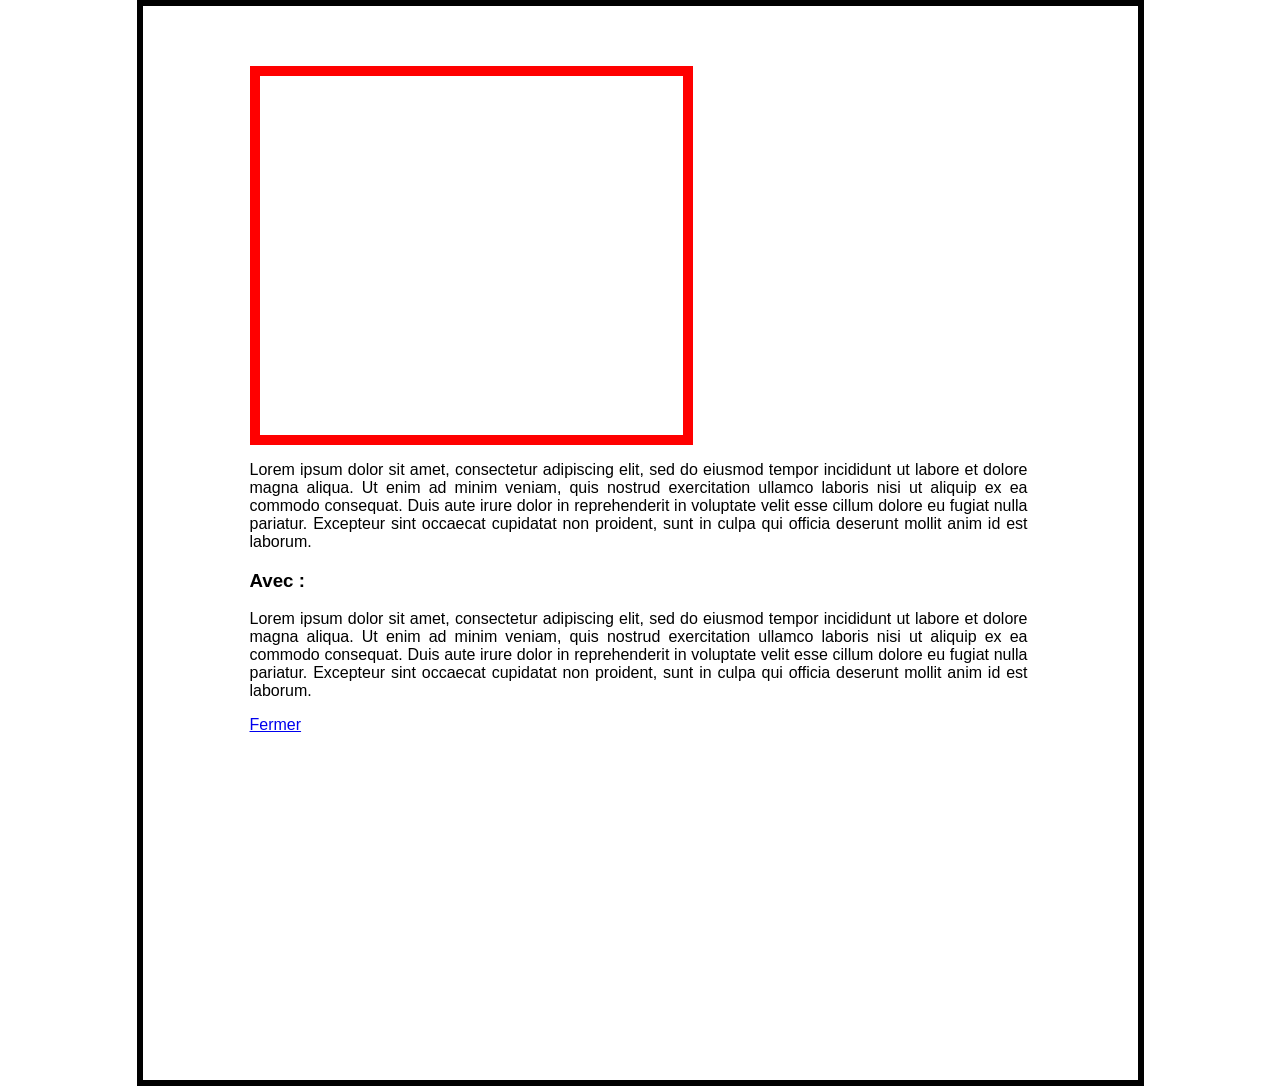
==== modalWindows.html @ 432a0d7a "Correction border accueil. Modal toujours incomplet." ====
<!DOCTYPE html>
<html lang="fr">
    <head>
        <meta charset="UTF-8">
        <title>JustStreamIt</title>
        <link rel="stylesheet" href="style_modal.css">
    </head>
    <body>
        <header>
            <!-- <section class="filmInfo"> ATTENTION ! UTILSER SPAN !
                <h1>TITLE</h1>
                <div class="year_cat">
                    <h2>YEAR</h2>
                    <h2>Genre1, Genre2, Genre3</h2>
                </div>
                <div class="class_dur">
                    <h2>CLASSIFICATION</h2>
                    <h2>DURATION</h2>
                </div>
                <h2>RATING</h2>
                <h2>BOXOFFICE</h2>
                <div class="realizedBy">
                    <h3>Réalisé par :</h3>
                    <p>DIRECTOR</p>
                </div>
            </section>
            <div class="poster">
                <img src="" alt="Poster du film">
            </div> -->
        </header>
        <main>
            <section class="summarized">
                <p>Lorem ipsum dolor sit amet, consectetur adipiscing elit, sed do eiusmod tempor incididunt ut labore et dolore magna aliqua. Ut enim ad minim veniam, quis nostrud exercitation ullamco laboris nisi ut aliquip ex ea commodo consequat. Duis aute irure dolor in reprehenderit in voluptate velit esse cillum dolore eu fugiat nulla pariatur. Excepteur sint occaecat cupidatat non proident, sunt in culpa qui officia deserunt mollit anim id est laborum.</p>
            </section>
            <section class="actors">
                <h3>Avec :</h3>
                <p>Lorem ipsum dolor sit amet, consectetur adipiscing elit, sed do eiusmod tempor incididunt ut labore et dolore magna aliqua. Ut enim ad minim veniam, quis nostrud exercitation ullamco laboris nisi ut aliquip ex ea commodo consequat. Duis aute irure dolor in reprehenderit in voluptate velit esse cillum dolore eu fugiat nulla pariatur. Excepteur sint occaecat cupidatat non proident, sunt in culpa qui officia deserunt mollit anim id est laborum.</p>
            </section>
            <footer>
            <a href ="index.html">Fermer</a>
            </footer>
        </main>
    </body>
</html>
---- style_modal.css ----
body {
    width: 778px;
    height: 939px;
    font-family: "Oswald", sans-serif;
    background-color: white;
    font-style : normal;
    text-align: justify;
    margin: auto;
    padding-top: 60px;
    padding-left: 107px;
    padding-right: 110px;
    padding-bottom: 75px;
    border: 6px solid black;
}

header {
    width: 423px;
    height: 359px;
    display: flex;
    justify-content: flex-start;
    align-items: flex-start;
    gap: 40px;
    border: solid red 10px;
}

.poster {
    display: flex;
    flex-direction: column;
    width: 227px;
    height: 334px;
    align-items: center;
    justify-items: center;
    padding-top: 34px;
    padding-right: 34px;
    padding-left: 517px;
    border: solid red 1px;
}

.filmInfo {
    display: flex;
    flex-direction: column;
    align-items: left;
    justify-content: left;
    padding-top: 21px;
    padding-left: 46px;
    width: 423px;
    height: 359px;
    border: solid red 1px;
}

.year_cat{
    display: flex;
    align-items: baseline;
    justify-content: flex-start;
    border: solid red 1px;
    
}

.class_dur{
    display: flex;
    align-items: baseline;
    justify-content: flex-start;
    border: solid red 1px;
}
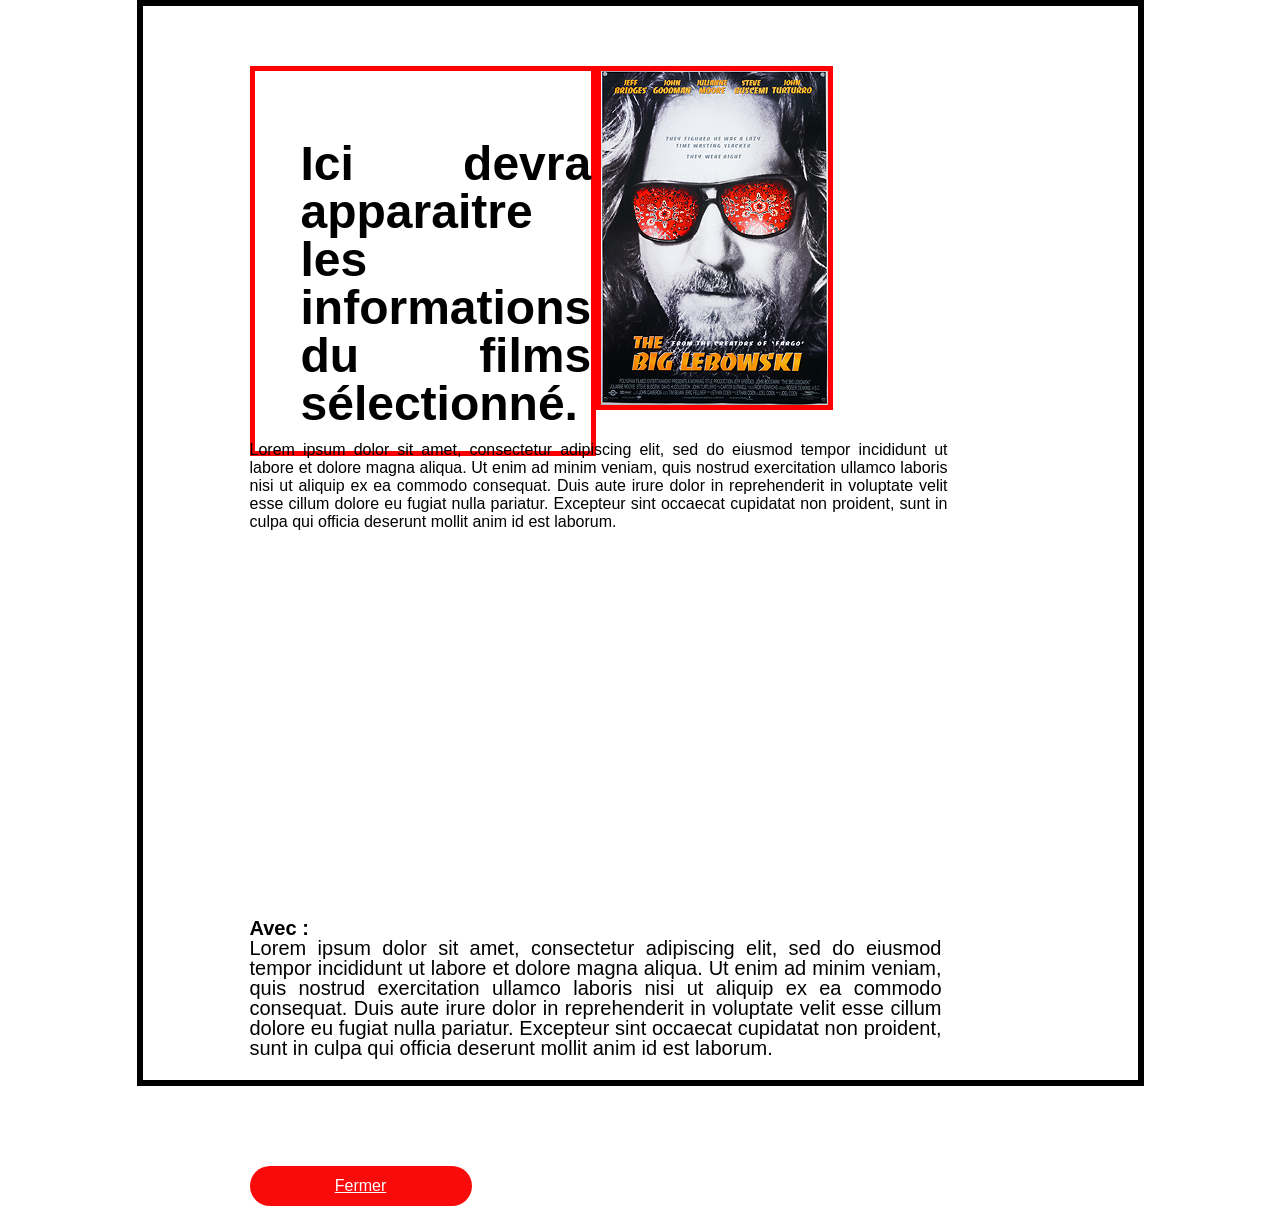
==== commit ec025453: "Modification de la modale" ====
--- a/modalWindows.html
+++ b/modalWindows.html
@@ -7,38 +7,23 @@
     </head>
     <body>
         <header>
-            <!-- <section class="filmInfo"> ATTENTION ! UTILSER SPAN !
-                <h1>TITLE</h1>
-                <div class="year_cat">
-                    <h2>YEAR</h2>
-                    <h2>Genre1, Genre2, Genre3</h2>
-                </div>
-                <div class="class_dur">
-                    <h2>CLASSIFICATION</h2>
-                    <h2>DURATION</h2>
-                </div>
-                <h2>RATING</h2>
-                <h2>BOXOFFICE</h2>
-                <div class="realizedBy">
-                    <h3>Réalisé par :</h3>
-                    <p>DIRECTOR</p>
-                </div>
+            <section class="filmInfo">
+                <p>Ici devra apparaitre les informations du films sélectionné.</p>
             </section>
             <div class="poster">
-                <img src="" alt="Poster du film">
-            </div> -->
+                <img src="images/lebowski 2.jpg" alt="Poster du film" title="" >
+            </div>
         </header>
         <main>
             <section class="summarized">
                 <p>Lorem ipsum dolor sit amet, consectetur adipiscing elit, sed do eiusmod tempor incididunt ut labore et dolore magna aliqua. Ut enim ad minim veniam, quis nostrud exercitation ullamco laboris nisi ut aliquip ex ea commodo consequat. Duis aute irure dolor in reprehenderit in voluptate velit esse cillum dolore eu fugiat nulla pariatur. Excepteur sint occaecat cupidatat non proident, sunt in culpa qui officia deserunt mollit anim id est laborum.</p>
             </section>
-            <section class="actors">
-                <h3>Avec :</h3>
-                <p>Lorem ipsum dolor sit amet, consectetur adipiscing elit, sed do eiusmod tempor incididunt ut labore et dolore magna aliqua. Ut enim ad minim veniam, quis nostrud exercitation ullamco laboris nisi ut aliquip ex ea commodo consequat. Duis aute irure dolor in reprehenderit in voluptate velit esse cillum dolore eu fugiat nulla pariatur. Excepteur sint occaecat cupidatat non proident, sunt in culpa qui officia deserunt mollit anim id est laborum.</p>
+            <section class="actors_section">
+                <p>Avec : <br> <span class="actors_names">Lorem ipsum dolor sit amet, consectetur adipiscing elit, sed do eiusmod tempor incididunt ut labore et dolore magna aliqua. Ut enim ad minim veniam, quis nostrud exercitation ullamco laboris nisi ut aliquip ex ea commodo consequat. Duis aute irure dolor in reprehenderit in voluptate velit esse cillum dolore eu fugiat nulla pariatur. Excepteur sint occaecat cupidatat non proident, sunt in culpa qui officia deserunt mollit anim id est laborum.</span></p>
             </section>
-            <footer>
-            <a href ="index.html">Fermer</a>
-            </footer>
         </main>
+        <footer class="return_button">
+        <a href ="index.html">Fermer</a>
+        </footer>
     </body>
 </html>
--- a/style_modal.css
+++ b/style_modal.css
@@ -19,8 +19,27 @@
     display: flex;
     justify-content: flex-start;
     align-items: flex-start;
-    gap: 40px;
+    gap: 48px
+
     border: solid red 10px;
+}
+
+.filmInfo {
+    display: flex;
+    flex-direction: column;
+    width: 423px;
+    height: 359px;
+    align-items: left;
+    justify-content: left;
+    padding-top: 21px;
+    padding-left: 46px;
+
+    font-weight: 600;
+    font-size: 48px;
+    line-height: 100%;
+    vertical-align: middle;
+    
+    border: solid red 5px;
 }
 
 .poster {
@@ -29,36 +48,60 @@
     width: 227px;
     height: 334px;
     align-items: center;
-    justify-items: center;
-    padding-top: 34px;
+    justify-items: right;
+    /* padding-top: 34px;
     padding-right: 34px;
-    padding-left: 517px;
-    border: solid red 1px;
+    padding-left: 517px; */
+
+    top: 4246px;
+    left: -962px;
+
+    border: solid red 5px;
 }
 
-.filmInfo {
-    display: flex;
-    flex-direction: column;
-    align-items: left;
-    justify-content: left;
-    padding-top: 21px;
-    padding-left: 46px;
-    width: 423px;
-    height: 359px;
-    border: solid red 1px;
+.summarized {
+    width: 698px;
+    height: 457px;
+    top: 4502px;
+    left: -1433px;
 }
 
-.year_cat{
-    display: flex;
-    align-items: baseline;
-    justify-content: flex-start;
-    border: solid red 1px;
-    
+.actors_section {
+    width: 692px;
+    height: 248px;
+    top: 4830px;
+    left: -1433px;
+
+    font-weight: bold;
+    font-style: normal;
+    font-size: 20px;
+    line-height: 100%;
+
+    vertical-align: middle;
 }
 
-.class_dur{
+.actors_names {
+    font-weight: normal;
+}
+
+.return_button a {
+    width: 214px;
+    height: 36px;
+    top: 5070px;
+    left: -1197px;
+    border-radius: 25px;
+
     display: flex;
-    align-items: baseline;
-    justify-content: flex-start;
-    border: solid red 1px;
+    align-items: center;
+    justify-content: center;
+
+    padding-top: 2px;
+    padding-right: 4px;
+    padding-bottom: 2px;
+    padding-left: 4px;
+    gap: 10px;
+
+    background-color: #fa0b0b;
+    color: white;
 }
+
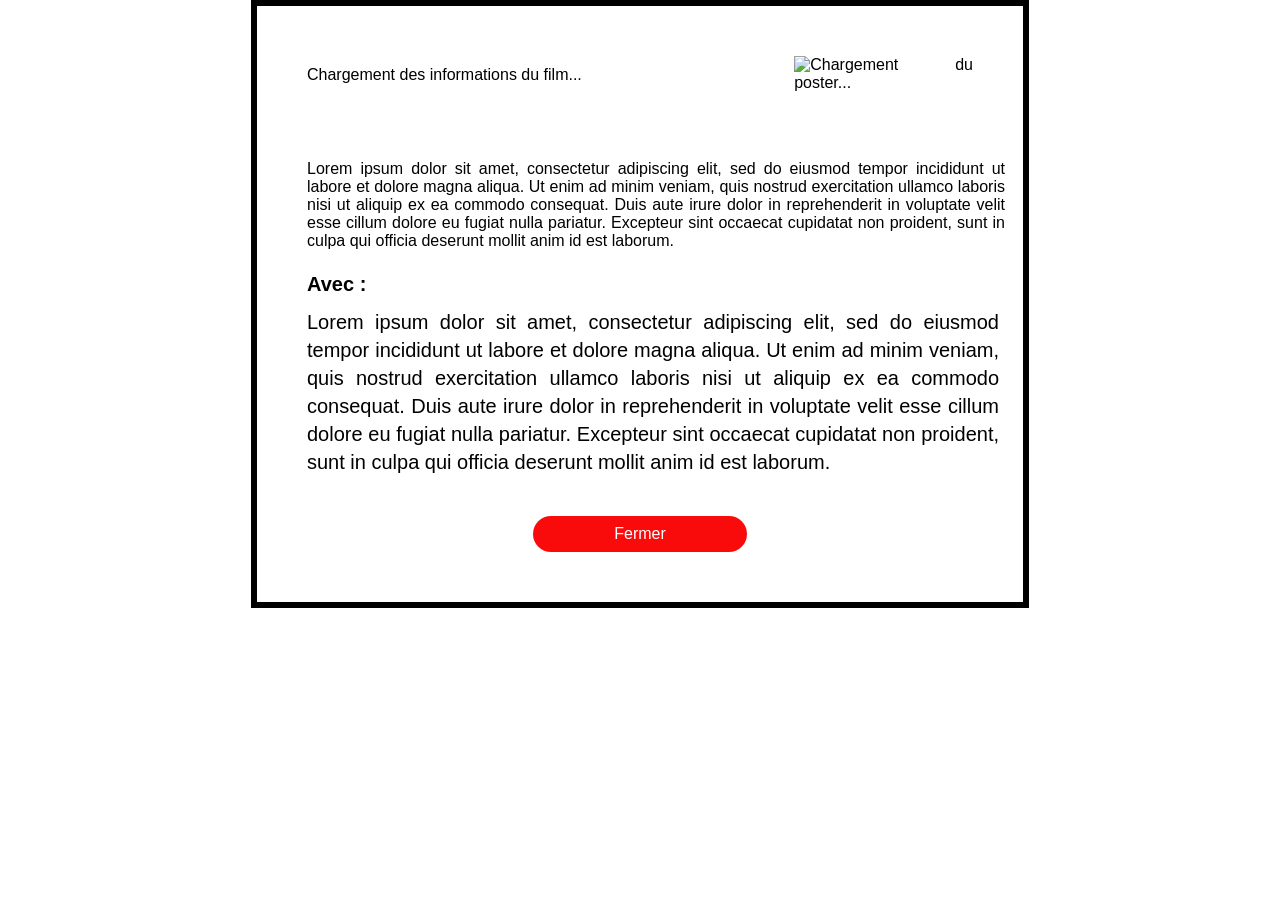
==== commit edfe8938: "Modale : reste police txt" ====
--- a/modalWindows.html
+++ b/modalWindows.html
@@ -4,14 +4,15 @@
         <meta charset="UTF-8">
         <title>JustStreamIt</title>
         <link rel="stylesheet" href="style_modal.css">
+        <script src="modal.js"></script>
     </head>
-    <body>
+    <body onload="loadMovieDetails(2101)">
         <header>
             <section class="filmInfo">
-                <p>Ici devra apparaitre les informations du films sélectionné.</p>
+                <p>Chargement des informations du film...</p>
             </section>
             <div class="poster">
-                <img src="images/lebowski 2.jpg" alt="Poster du film" title="" >
+                <img src="" alt="Chargement du poster..." title="" >
             </div>
         </header>
         <main>
--- a/style_modal.css
+++ b/style_modal.css
@@ -1,107 +1,103 @@
 body {
     width: 778px;
-    height: 939px;
+    min-height: 600px;
+    max-height: 939px;
     font-family: "Oswald", sans-serif;
     background-color: white;
-    font-style : normal;
+    font-style: normal;
     text-align: justify;
     margin: auto;
-    padding-top: 60px;
-    padding-left: 107px;
-    padding-right: 110px;
-    padding-bottom: 75px;
+    padding: 30px;
     border: 6px solid black;
+    box-sizing: border-box;
+    display: flex;
+    flex-direction: column;
 }
 
 header {
-    width: 423px;
-    height: 359px;
+    width: 100%;
     display: flex;
-    justify-content: flex-start;
+    flex-direction: row;
     align-items: flex-start;
-    gap: 48px
-
-    border: solid red 10px;
+    gap: 30px;
+    margin-bottom: 30px;
 }
 
 .filmInfo {
-    display: flex;
-    flex-direction: column;
-    width: 423px;
-    height: 359px;
-    align-items: left;
-    justify-content: left;
-    padding-top: 21px;
-    padding-left: 46px;
+    width: 70%;
+    font-weight: 400;
+    padding: 20px;
+}
 
+.filmInfo h1 {
+    font-size: 32px;
     font-weight: 600;
-    font-size: 48px;
-    line-height: 100%;
-    vertical-align: middle;
-    
-    border: solid red 5px;
+    margin: 0 0 20px 0;
+}
+
+.filmInfo p {
+    font-size: 16px;
+    line-height: 1.4;
+    margin: 8px 0;
 }
 
 .poster {
+    width: 30%;
     display: flex;
-    flex-direction: column;
-    width: 227px;
-    height: 334px;
-    align-items: center;
-    justify-items: right;
-    /* padding-top: 34px;
-    padding-right: 34px;
-    padding-left: 517px; */
+    justify-content: center;
+    padding: 20px;
+}
 
-    top: 4246px;
-    left: -962px;
-
-    border: solid red 5px;
+.poster img {
+    width: 100%;
+    height: auto;
+    max-width: 300px;
+    object-fit: cover;
 }
 
 .summarized {
-    width: 698px;
-    height: 457px;
-    top: 4502px;
-    left: -1433px;
+    width: 100%;
+    max-width: 698px;
+    margin: 0 auto 20px auto;
+    padding: 0 20px;
 }
 
 .actors_section {
-    width: 692px;
-    height: 248px;
-    top: 4830px;
-    left: -1433px;
-
+    width: 100%;
+    max-width: 692px;
+    margin: 0 auto 20px auto;
+    padding: 0 20px;
     font-weight: bold;
     font-style: normal;
     font-size: 20px;
-    line-height: 100%;
-
-    vertical-align: middle;
+    line-height: 1.4;
 }
 
 .actors_names {
     font-weight: normal;
+    display: block;
+    margin-top: 10px;
+}
+
+.return_button {
+    text-align: center;
+    margin-top: 20px;
+    margin-bottom: 20px;
 }
 
 .return_button a {
+    display: inline-block;
     width: 214px;
     height: 36px;
-    top: 5070px;
-    left: -1197px;
+    line-height: 36px;
     border-radius: 25px;
-
-    display: flex;
-    align-items: center;
-    justify-content: center;
-
-    padding-top: 2px;
-    padding-right: 4px;
-    padding-bottom: 2px;
-    padding-left: 4px;
-    gap: 10px;
-
     background-color: #fa0b0b;
     color: white;
+    text-decoration: none;
+    text-align: center;
 }
 
+.return_button a:hover {
+    background-color: #d60909;
+}
+
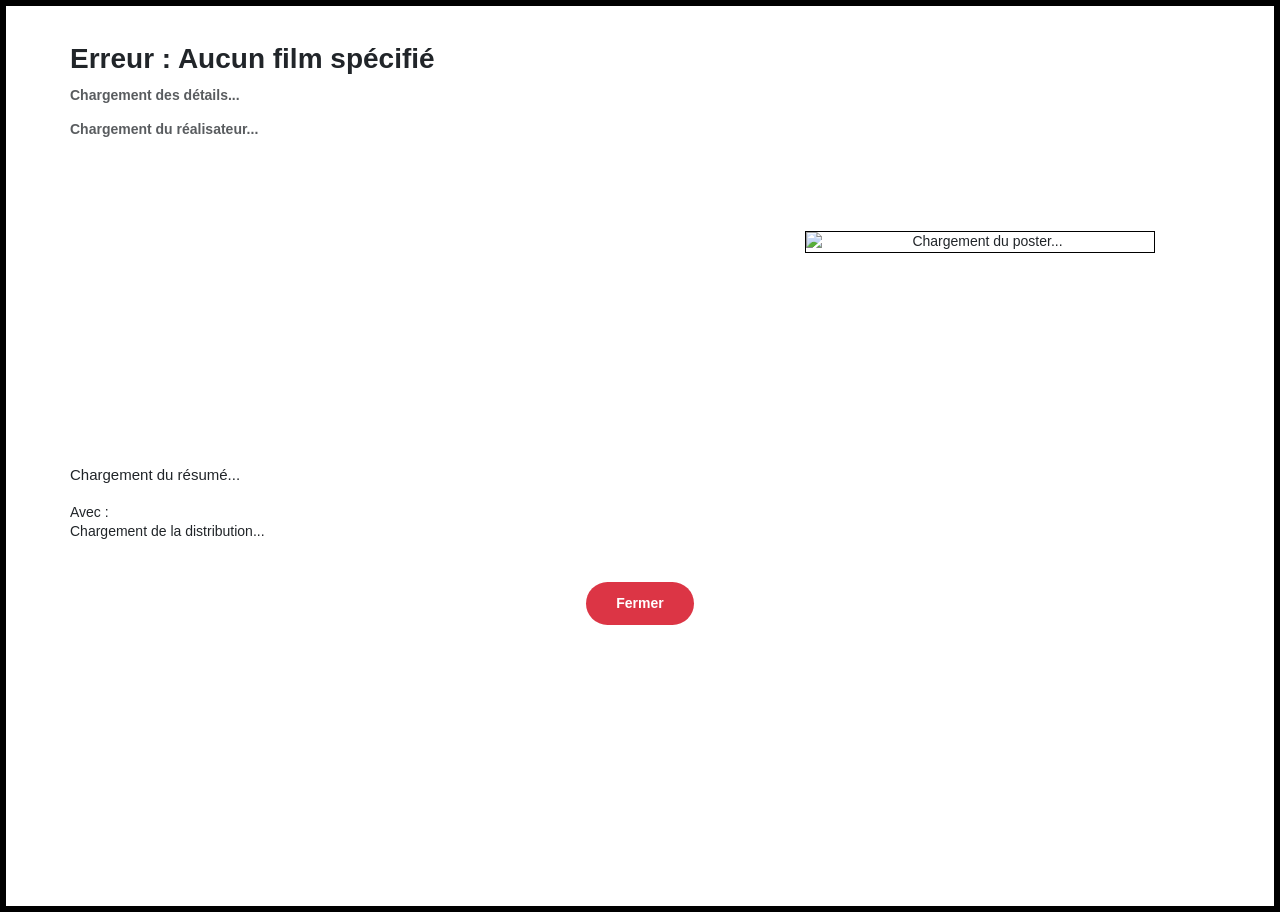
==== commit 6b5739f8: "version à vérifier" ====
--- a/modalWindows.html
+++ b/modalWindows.html
@@ -2,29 +2,104 @@
 <html lang="fr">
     <head>
         <meta charset="UTF-8">
+        <meta name="viewport" content="width=device-width, initial-scale=1.0">
         <title>JustStreamIt</title>
+        <!-- Bootstrap CSS -->
+        <link href="https://cdn.jsdelivr.net/npm/bootstrap@5.3.0/dist/css/bootstrap.min.css" rel="stylesheet">
         <link rel="stylesheet" href="style_modal.css">
+        <!-- Bootstrap JS -->
+        <script src="https://cdn.jsdelivr.net/npm/bootstrap@5.3.0/dist/js/bootstrap.bundle.min.js"></script>
         <script src="modal.js"></script>
     </head>
-    <body onload="loadMovieDetails(2101)">
-        <header>
-            <section class="filmInfo">
-                <p>Chargement des informations du film...</p>
-            </section>
-            <div class="poster">
-                <img src="" alt="Chargement du poster..." title="" >
+    <body>
+        <div class="modal-container">
+            <!-- Bouton X pour mobile/tablet seulement (≤ 788px) -->
+            <button class="btn-close-x" onclick="window.location.href='index.html'">✕</button>
+            
+            <!-- Version DESKTOP : Layout horizontal (> 788px) -->
+            <div class="modal-desktop">
+                <div class="row">
+                    <div class="col-lg-7">
+                        <section class="filmInfo">
+                            <div class="film-title-section">
+                                <h1>Chargement du titre...</h1>
+                            </div>
+                            <div class="film-details-section">
+                                <p class="text-muted">Chargement des détails...</p>
+                            </div>
+                            <div class="film-director-section">
+                                <p class="text-muted">Chargement du réalisateur...</p>
+                            </div>
+                        </section>
+                    </div>
+                    <div class="col-lg-5 text-center">
+                        <div class="poster">
+                            <img src="" alt="Chargement du poster..." class="modal-poster">
+                        </div>
+                    </div>
+                </div>
+                
+                <div class="row modal-summary-section">
+                    <div class="col-12">
+                        <section class="summarized">
+                            <p>Chargement du résumé...</p>
+                        </section>
+                    </div>
+                </div>
+                
+                <div class="row modal-actors-section">
+                    <div class="col-12">
+                        <section class="actors_section">
+                            <p>Avec : <br> 
+                            <span class="actors_names">Chargement de la distribution...</span></p>
+                        </section>
+                    </div>
+                </div>
+                
+                <div class="row modal-footer-section">
+                    <div class="col-12 text-center">
+                        <a href="index.html" class="btn-close-modal">Fermer</a>
+                    </div>
+                </div>
             </div>
-        </header>
-        <main>
-            <section class="summarized">
-                <p>Lorem ipsum dolor sit amet, consectetur adipiscing elit, sed do eiusmod tempor incididunt ut labore et dolore magna aliqua. Ut enim ad minim veniam, quis nostrud exercitation ullamco laboris nisi ut aliquip ex ea commodo consequat. Duis aute irure dolor in reprehenderit in voluptate velit esse cillum dolore eu fugiat nulla pariatur. Excepteur sint occaecat cupidatat non proident, sunt in culpa qui officia deserunt mollit anim id est laborum.</p>
-            </section>
-            <section class="actors_section">
-                <p>Avec : <br> <span class="actors_names">Lorem ipsum dolor sit amet, consectetur adipiscing elit, sed do eiusmod tempor incididunt ut labore et dolore magna aliqua. Ut enim ad minim veniam, quis nostrud exercitation ullamco laboris nisi ut aliquip ex ea commodo consequat. Duis aute irure dolor in reprehenderit in voluptate velit esse cillum dolore eu fugiat nulla pariatur. Excepteur sint occaecat cupidatat non proident, sunt in culpa qui officia deserunt mollit anim id est laborum.</span></p>
-            </section>
-        </main>
-        <footer class="return_button">
-        <a href ="index.html">Fermer</a>
-        </footer>
+            
+            <!-- Version MOBILE/TABLET : Layout vertical (≤ 788px) -->
+            <div class="modal-mobile">
+                <!-- Titre et détails en haut -->
+                <div class="mobile-header-section">
+                    <div class="film-title-section">
+                        <h1>Chargement du titre...</h1>
+                    </div>
+                    <div class="film-details-section">
+                        <p class="text-muted">Chargement des détails...</p>
+                    </div>
+                    <div class="film-director-section">
+                        <p class="text-muted">Chargement du réalisateur...</p>
+                    </div>
+                </div>
+                
+                <!-- Résumé complet -->
+                <div class="mobile-summary-section">
+                    <section class="summarized mobile-summary">
+                        <p>Chargement du résumé...</p>
+                    </section>
+                </div>
+                
+                <!-- Poster centré après le résumé -->
+                <div class="mobile-poster-section text-center">
+                    <div class="poster">
+                        <img src="" alt="Chargement du poster..." class="modal-poster mobile-poster">
+                    </div>
+                </div>
+                
+                <!-- Acteurs en bas -->
+                <div class="mobile-actors-section">
+                    <section class="actors_section mobile-actors">
+                        <p>Avec : <br> 
+                        <span class="actors_names">Chargement de la distribution...</span></p>
+                    </section>
+                </div>
+            </div>
+        </div>
     </body>
 </html>
--- a/style_modal.css
+++ b/style_modal.css
@@ -1,103 +1,374 @@
+/* CSS Modal avec layouts distincts selon maquettes */
 body {
-    width: 778px;
-    min-height: 600px;
-    max-height: 939px;
     font-family: "Oswald", sans-serif;
     background-color: white;
-    font-style: normal;
+    margin: 0;
+    padding: 6px;
+    font-size: 14px;
+    line-height: 1.4;
+    border: solid black 6px;
+    box-sizing: border-box;
+    min-height: 100vh;
+}
+
+.modal-container {
+    width: 100%;
+    max-width: 1000px;
+    margin: 0 auto;
+    padding: 20px;
+    background-color: white;
+    position: relative;
+    min-height: calc(100vh - 12px); /* Hauteur moins bordures */
+}
+
+/* Responsive breakpoint à 788px */
+@media (max-width: 788px) {
+    .modal-container {
+        width: 100%;
+        margin: 0;
+        padding: 40px 15px 15px 15px; /* Top padding pour le bouton X */
+    }
+}
+
+/* Bouton X pour mobile/tablet (≤ 788px seulement) */
+.btn-close-x {
+    position: absolute;
+    top: 15px;
+    right: 20px;
+    background-color: #dc3545;
+    color: white;
+    border: none;
+    width: 30px;
+    height: 30px;
+    border-radius: 5px;
+    font-size: 16px;
+    cursor: pointer;
+    z-index: 10;
+    display: none; /* Masqué par défaut */
+    align-items: center;
+    justify-content: center;
+}
+
+/* Afficher la croix sur mobile/tablet (≤ 788px) */
+@media (max-width: 788px) {
+    .btn-close-x {
+        display: flex;
+    }
+}
+
+.btn-close-x:hover {
+    background-color: #c82333;
+}
+
+/* ===== VERSION DESKTOP (> 788px) ===== */
+.modal-desktop {
+    display: block;
+    padding: 0;
+}
+
+/* Masquer version desktop sur mobile/tablet */
+@media (max-width: 788px) {
+    .modal-desktop {
+        display: none;
+    }
+}
+
+/* Titre du film desktop */
+.modal-desktop .film-title-section h1 {
+    font-size: 24px;
+    font-weight: bold;
+    margin-bottom: 10px;
+    margin-top: 0;
+}
+
+/* Détails du film desktop */
+.modal-desktop .film-details-section p {
+    margin-bottom: 5px;
+    font-size: 14px;
+    font-weight: bold; /* Détails en gras sur desktop aussi */
+}
+
+.modal-desktop .film-details-section strong {
+    font-weight: bold;
+}
+
+/* Section réalisateur desktop */
+.modal-desktop .film-director-section {
+    margin-top: 15px;
+}
+
+.modal-desktop .film-director-section p {
+    margin-bottom: 3px;
+    font-size: 14px;
+    font-weight: bold; /* Réalisateur en gras sur desktop aussi */
+}
+
+/* Image du poster desktop */
+.modal-desktop .modal-poster {
+    width: 100%;
+    max-width: 300px;
+    height: auto;
+    border: 1px solid #000;
+    object-fit: cover;
+}
+
+/* Container du poster pour centrage en cas d'erreur */
+.modal-desktop .poster {
+    position: relative;
+    display: flex;
+    align-items: center;
+    justify-content: center;
+    min-height: 400px;
+}
+
+/* Fallback pour poster modal desktop */
+.modal-desktop .poster .modal-poster[style*="display: none"] + div,
+.modal-desktop .poster > div[style*="background: #f0f0f0"] {
+    position: absolute !important;
+    top: 0 !important;
+    left: 0 !important;
+    right: 0 !important;
+    bottom: 0 !important;
+    display: flex !important;
+    align-items: center !important;
+    justify-content: center !important;
+    text-align: center !important;
+    background-color: #f5f5f5 !important;
+    border: 2px solid #ddd !important;
+    color: #666 !important;
+    font-size: 14px !important;
+    font-weight: bold !important;
+    padding: 20px !important;
+    box-sizing: border-box !important;
+}
+
+/* Section résumé desktop */
+.modal-desktop .modal-summary-section {
+    margin-bottom: 15px;
+    margin-top: 20px;
+}
+
+.modal-desktop .summarized p {
+    font-size: 14px;
+    line-height: 1.6;
     text-align: justify;
-    margin: auto;
-    padding: 30px;
-    border: 6px solid black;
-    box-sizing: border-box;
+    margin-bottom: 0;
+    max-height: none;
+    word-wrap: break-word;
+}
+
+/* Section acteurs desktop */
+.modal-desktop .modal-actors-section {
+    margin-bottom: 20px;
+}
+
+.modal-desktop .actors_section p {
+    font-size: 14px;
+    margin-bottom: 0;
+}
+
+/* Bouton fermer desktop */
+.modal-desktop .btn-close-modal {
+    background-color: #dc3545;
+    color: white;
+    padding: 12px 30px;
+    text-decoration: none;
+    font-size: 14px;
+    font-weight: bold;
+    border-radius: 25px;
+    display: inline-block;
+    margin-top: 20px;
+    min-width: 95px;
+}
+
+.modal-desktop .btn-close-modal:hover {
+    background-color: #c82333;
+    color: white;
+    text-decoration: none;
+}
+
+/* Adaptations pour grands écrans desktop */
+@media (min-width: 1200px) {
+    .modal-container {
+        max-width: 1200px;
+        padding: 30px;
+    }
+    
+    .modal-desktop .film-title-section h1 {
+        font-size: 28px;
+    }
+    
+    .modal-desktop .modal-poster {
+        max-width: 350px;
+    }
+    
+    .modal-desktop .summarized p {
+        font-size: 15px;
+        line-height: 1.7;
+    }
+}
+
+/* Adaptations pour écrans moyens */
+@media (min-width: 989px) and (max-width: 1199px) {
+    .modal-container {
+        max-width: 950px;
+        padding: 25px;
+    }
+    
+    .modal-desktop .film-title-section h1 {
+        font-size: 26px;
+    }
+}
+
+/* ===== VERSION MOBILE/TABLET (≤ 788px) ===== */
+.modal-mobile {
+    display: none;
+    padding: 0;
+}
+
+/* Afficher version mobile sur mobile/tablet */
+@media (max-width: 788px) {
+    .modal-mobile {
+        display: block;
+    }
+}
+
+/* Header mobile : titre + détails + réalisateur */
+.mobile-header-section {
+    margin-bottom: 15px;
+}
+
+.mobile-header-section .film-title-section h1 {
+    font-size: 18px;
+    font-weight: bold;
+    margin-bottom: 8px;
+    margin-top: 0;
+}
+
+.mobile-header-section .film-details-section p {
+    margin-bottom: 2px;
+    font-size: 12px;
+    font-weight: bold; /* Tout le texte des détails en gras */
+}
+
+.mobile-header-section .film-details-section strong {
+    font-weight: bold;
+}
+
+.mobile-header-section .film-director-section {
+    margin-top: 8px;
+}
+
+.mobile-header-section .film-director-section p {
+    margin-bottom: 2px;
+    font-size: 12px;
+    font-weight: bold; /* Réalisateur en gras */
+}
+
+/* Section résumé mobile (pleine largeur) */
+.mobile-summary-section {
+    margin-bottom: 15px;
+}
+
+.mobile-summary p {
+    font-size: 11px;
+    line-height: 1.4;
+    text-align: justify;
+    margin-bottom: 0;
+    word-wrap: break-word;
+}
+
+/* Section poster mobile (centrée après le résumé) */
+.mobile-poster-section {
+    margin: 15px 0;
+    position: relative;
     display: flex;
-    flex-direction: column;
-}
-
-header {
+    align-items: center;
+    justify-content: center;
+    min-height: 250px;
+}
+
+.mobile-poster {
     width: 100%;
-    display: flex;
-    flex-direction: row;
-    align-items: flex-start;
-    gap: 30px;
-    margin-bottom: 30px;
-}
-
-.filmInfo {
-    width: 70%;
-    font-weight: 400;
-    padding: 20px;
-}
-
-.filmInfo h1 {
-    font-size: 32px;
-    font-weight: 600;
-    margin: 0 0 20px 0;
-}
-
-.filmInfo p {
-    font-size: 16px;
-    line-height: 1.4;
-    margin: 8px 0;
-}
-
-.poster {
-    width: 30%;
-    display: flex;
-    justify-content: center;
-    padding: 20px;
-}
-
-.poster img {
-    width: 100%;
+    max-width: 200px;
     height: auto;
-    max-width: 300px;
-    object-fit: cover;
-}
-
-.summarized {
-    width: 100%;
-    max-width: 698px;
-    margin: 0 auto 20px auto;
-    padding: 0 20px;
-}
-
-.actors_section {
-    width: 100%;
-    max-width: 692px;
-    margin: 0 auto 20px auto;
-    padding: 0 20px;
-    font-weight: bold;
-    font-style: normal;
-    font-size: 20px;
-    line-height: 1.4;
+    border: 1px solid #000;
+}
+
+/* Fallback pour poster modal mobile */
+.mobile-poster-section .poster .mobile-poster[style*="display: none"] + div,
+.mobile-poster-section .poster > div[style*="background: #f0f0f0"] {
+    position: absolute !important;
+    top: 0 !important;
+    left: 0 !important;
+    right: 0 !important;
+    bottom: 0 !important;
+    display: flex !important;
+    align-items: center !important;
+    justify-content: center !important;
+    text-align: center !important;
+    background-color: #f5f5f5 !important;
+    border: 2px solid #ddd !important;
+    color: #666 !important;
+    font-size: 12px !important;
+    font-weight: bold !important;
+    padding: 15px !important;
+    box-sizing: border-box !important;
+}
+
+/* Section acteurs mobile (en bas) */
+.mobile-actors-section {
+    margin-top: 10px;
+}
+
+.mobile-actors p {
+    font-size: 11px;
+    margin-bottom: 0;
+    line-height: 1.3;
+}
+
+/* Styles généraux pour tous les éléments en gras */
+.film-details-section p,
+.film-director-section p {
+    font-weight: bold !important; /* Force le gras sur toutes les tailles */
 }
 
 .actors_names {
     font-weight: normal;
-    display: block;
-    margin-top: 10px;
-}
-
-.return_button {
-    text-align: center;
-    margin-top: 20px;
-    margin-bottom: 20px;
-}
-
-.return_button a {
-    display: inline-block;
-    width: 214px;
-    height: 36px;
-    line-height: 36px;
-    border-radius: 25px;
-    background-color: #fa0b0b;
-    color: white;
-    text-decoration: none;
-    text-align: center;
-}
-
-.return_button a:hover {
-    background-color: #d60909;
-}
-
+}
+
+/* Responsive pour écrans très étroits (< 457px) */
+@media (max-width: 456px) {
+    .mobile-header-section .film-title-section h1 {
+        font-size: 16px;
+    }
+    
+    .mobile-header-section .film-details-section p,
+    .mobile-header-section .film-director-section p {
+        font-size: 11px;
+    }
+    
+    .mobile-summary p {
+        font-size: 10px;
+    }
+    
+    .mobile-actors p {
+        font-size: 10px;
+    }
+    
+    .mobile-poster {
+        max-width: 160px;
+    }
+    
+    .mobile-poster-section {
+        margin: 10px 0;
+    }
+    
+    .btn-close-x {
+        width: 26px;
+        height: 26px;
+        font-size: 14px;
+        top: 12px;
+        right: 15px;
+    }
+}
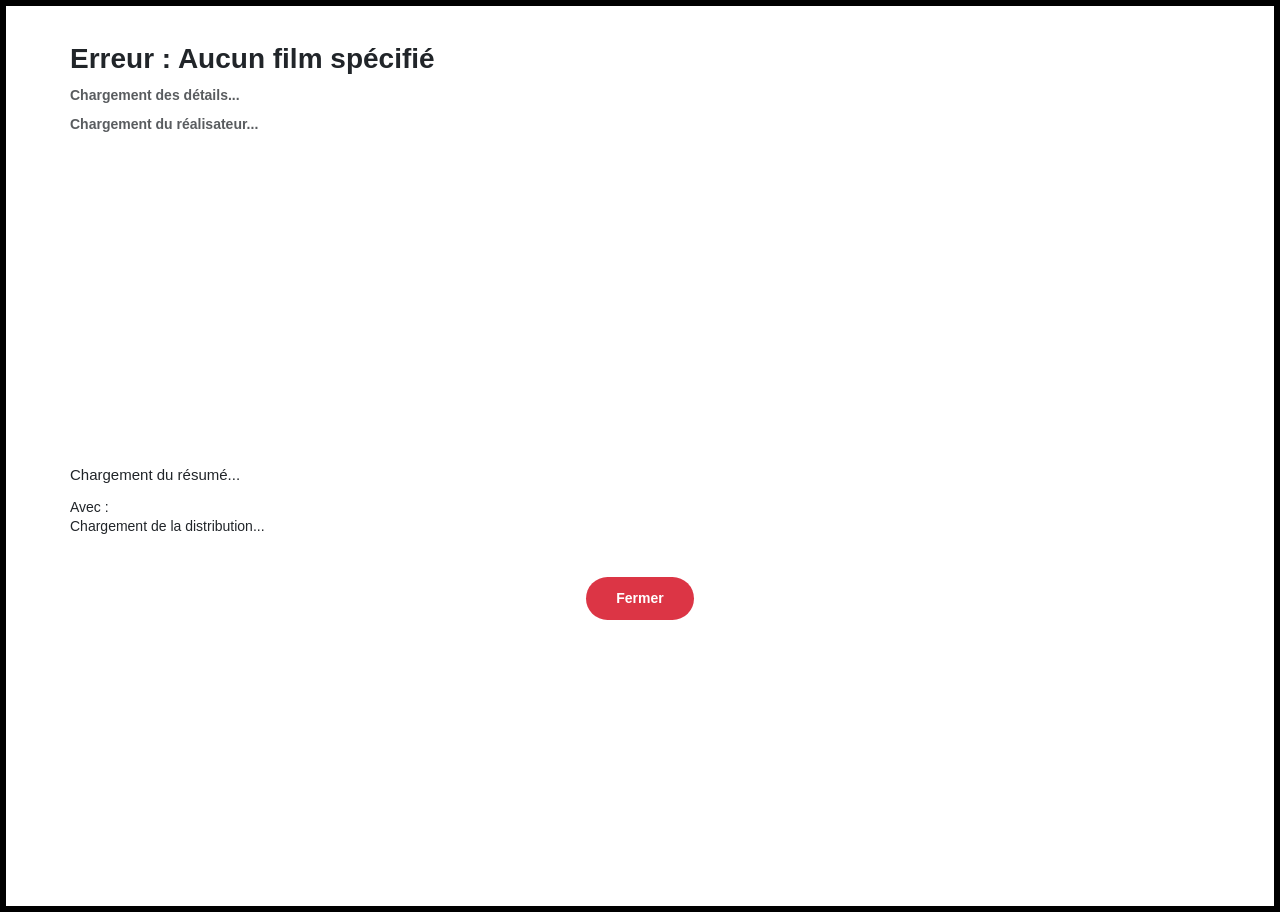
==== commit 1b6a6027: "♻️ refactor: refactorisation complète CSS modal avec variables centralisées 🎭 CSS Modal Modulaire: -" ====
--- a/modalWindows.html
+++ b/modalWindows.html
@@ -6,7 +6,10 @@
         <title>JustStreamIt</title>
         <!-- Bootstrap CSS -->
         <link href="https://cdn.jsdelivr.net/npm/bootstrap@5.3.0/dist/css/bootstrap.min.css" rel="stylesheet">
-        <link rel="stylesheet" href="style_modal.css">
+        <!-- CSS Modulaire JustStreamIt -->
+        <link rel="stylesheet" href="css/main.css">
+        <!-- Script de masquage des erreurs pour présentation -->
+        <script src="presentation-mode.js"></script>
         <!-- Bootstrap JS -->
         <script src="https://cdn.jsdelivr.net/npm/bootstrap@5.3.0/dist/js/bootstrap.bundle.min.js"></script>
         <script src="modal.js"></script>
--- a/css/main.css
+++ b/css/main.css
@@ -0,0 +1,31 @@
+/**
+ * 🎨 JUSTSTREAM IT - CSS MODULAIRE
+ * Fichier principal qui importe tous les modules
+ * Version refactorisée et optimisée
+ */
+
+/* 📦 IMPORTS DES MODULES (ordre important) */
+@import url('./variables.css');      /* Variables globales */
+@import url('./layout.css');         /* Structure et layout */
+@import url('./components.css');     /* Composants réutilisables */
+@import url('./modal.css');          /* Fenêtres modales */
+@import url('./responsive.css');     /* Adaptations mobiles */
+
+/**
+ * 🎨 GUIDE DE PERSONNALISATION RAPIDE :
+ * 
+ * Pour modifier les couleurs → css/variables.css (lignes 8-18)
+ * Pour ajuster la typography → css/variables.css (lignes 20-32)
+ * Pour changer les espacements → css/variables.css (lignes 42-51)
+ * Pour modifier le layout → css/layout.css
+ * Pour styliser les composants → css/components.css
+ * Pour personnaliser les modales → css/modal.css + variables.css (lignes 75-105)
+ * Pour ajuster le responsive → css/responsive.css
+ * 
+ * ✅ Avantages de cette architecture :
+ * - Maintenance simplifiée
+ * - Modifications centralisées via variables CSS
+ * - Code réutilisable et modulaire
+ * - Performance optimisée
+ * - Collaboration facilitée
+ */
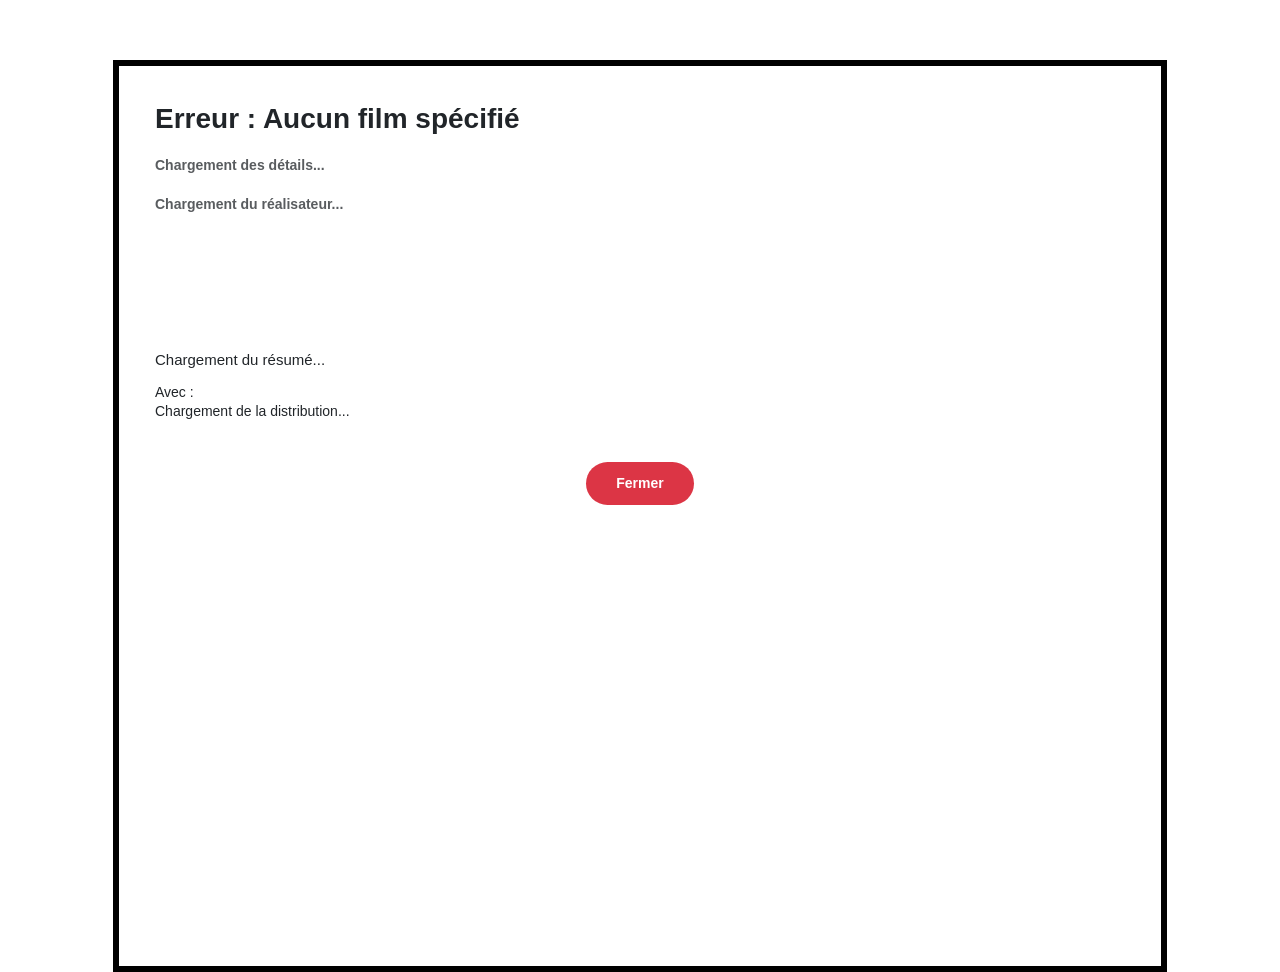
==== commit 5e397dcc: "Phase 1: Corrections urgentes - Suppression erreurs critiques et code inutilisé - Supprimé référence" ====
--- a/modalWindows.html
+++ b/modalWindows.html
@@ -8,16 +8,21 @@
         <link href="https://cdn.jsdelivr.net/npm/bootstrap@5.3.0/dist/css/bootstrap.min.css" rel="stylesheet">
         <!-- CSS Modulaire JustStreamIt -->
         <link rel="stylesheet" href="css/main.css">
-        <!-- Script de masquage des erreurs pour présentation -->
-        <script src="presentation-mode.js"></script>
         <!-- Bootstrap JS -->
         <script src="https://cdn.jsdelivr.net/npm/bootstrap@5.3.0/dist/js/bootstrap.bundle.min.js"></script>
-        <script src="modal.js"></script>
+        <!-- Service API -->
+        <script src="services/apiService.js"></script>
+        <!-- Template modal -->
+        <script src="templates/modalTemplate.js"></script>
+        <!-- Gestionnaire modal -->
+        <script src="utils/modalHandler.js"></script>
+        <!-- Script principal modal -->
+        <script src="modalWindows.js"></script>
     </head>
-    <body>
+    <body class="modal-page">
         <div class="modal-container">
             <!-- Bouton X pour mobile/tablet seulement (≤ 788px) -->
-            <button class="btn-close-x" onclick="window.location.href='index.html'">✕</button>
+            <button class="btn-close-x">✕</button>
             
             <!-- Version DESKTOP : Layout horizontal (> 788px) -->
             <div class="modal-desktop">
@@ -53,8 +58,7 @@
                 <div class="row modal-actors-section">
                     <div class="col-12">
                         <section class="actors_section">
-                            <p>Avec : <br> 
-                            <span class="actors_names">Chargement de la distribution...</span></p>
+                            <p>Avec :<br><span class="actors_names">Chargement de la distribution...</span></p>
                         </section>
                     </div>
                 </div>
@@ -98,8 +102,7 @@
                 <!-- Acteurs en bas -->
                 <div class="mobile-actors-section">
                     <section class="actors_section mobile-actors">
-                        <p>Avec : <br> 
-                        <span class="actors_names">Chargement de la distribution...</span></p>
+                        <p>Avec :<br><span class="actors_names">Chargement de la distribution...</span></p>
                     </section>
                 </div>
             </div>
